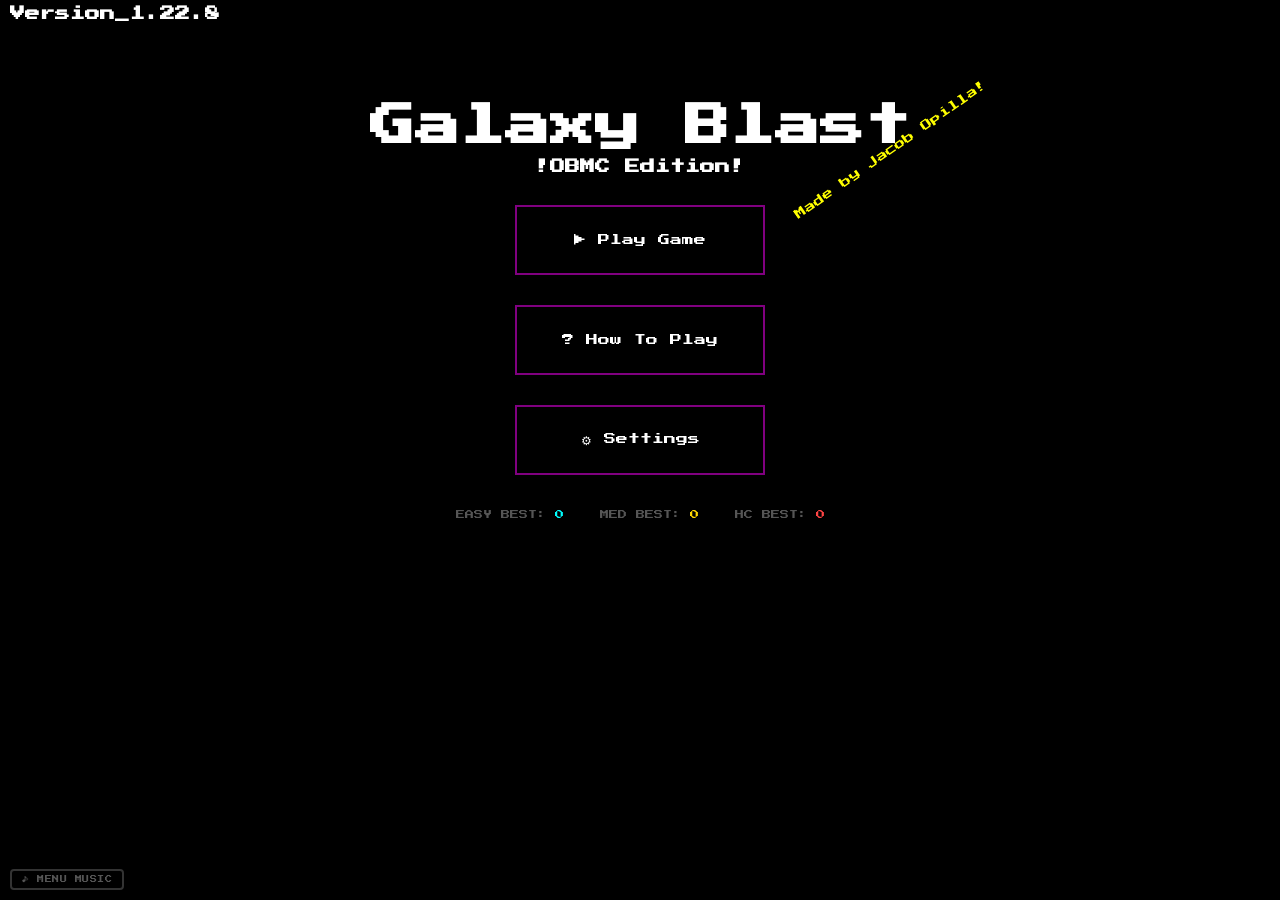
==== Galaxy Blast/index.html @ 4243bab7 "update" ====
<html lang="en">
<head>
    <meta charset="UTF-8">
    <meta http-equiv="X-UA-Compatible" content="IE=edge">
    <meta name="viewport" content="width=device-width, initial-scale=1.0">
    <title>Galaxy Blast</title>
    <link rel="preconnect" href="https://fonts.googleapis.com">
    <link rel="preconnect" href="https://fonts.gstatic.com" crossorigin>
    <link href="https://fonts.googleapis.com/css2?family=Press+Start+2P&display=swap" rel="stylesheet">
    <link rel="icon" type="image/x-icon" href="Textures/Fire_gif.webp">
    <link rel="stylesheet" href="style.css">
</head>
<body>
<h5>Version_1.22.8</h5>
<div id="mob-pause-btn">⚙ SET</div>
<div id="fps-counter">FPS: --</div>

<button id="menu-music-btn" onclick="toggleMenuMusicBtn()" style="
    position:fixed; bottom:10px; left:10px; z-index:99999;
    width:auto; height:auto; padding:5px 10px;
    font-size:7px; font-family:'Press Start 2P',consolas;
    background:rgba(0,0,0,0.7); color:#555;
    border:2px solid #333; border-radius:4px;
    cursor:pointer; letter-spacing:0.5px;">♪ MENU MUSIC</button>

<div id="scale-root">
<br/><br/><br/>

<!--Menu-->
<div id="start" style="display:block;">
    <h2 id="main-title">Galaxy Blast</h2>
<script>
(function(){
    var COLORS = ['#ff0000','#ff7700','#ffff00','#00ff00','#00aaff','#8800ff','#ff00cc'];
    var letters = 'Galaxy Blast'.split('');
    function applyRainbow(){
        var span = '';
        var colorIdx = 0;
        for(var i = 0; i < letters.length; i++){
            if(letters[i] === ' '){ span += ' '; continue; }
            var c = COLORS[colorIdx % COLORS.length];
            span += '<span style="color:'+c+';background:transparent;text-shadow:0 0 8px '+c+';">'+letters[i]+'</span>';
            colorIdx++;
        }
        return span;
    }
    function resetTitle(){ document.getElementById('main-title').innerHTML = 'Galaxy Blast'; }
    window._applyRainbowTitle = function(){
        if(Math.random() < 0.02){ document.getElementById('main-title').innerHTML = applyRainbow(); }
        else { resetTitle(); }
    };
    window._applyRainbowTitle();
})();
</script>
    <h6>!OBMC Edition!</h6>
    <p id="random-tag"></p>
    <br/><br/>
    <a href="#" onclick="showTypeSelect()"><button>▶ Play Game</button></a>
    <br/><br/>
    <a href="#" onclick="startTutorial()"><button>? How To Play</button></a>
    <br/><br/>
    <a href="#" onclick="openSettings('menu')"><button>⚙ Settings</button></a>
    <br/><br/>
    <div style="font-size:9px;color:#555;background:transparent;line-height:2.2;">
        EASY BEST: <span id="start-best-easy" style="color:#0ff;background:transparent;">0</span>
        &nbsp;&nbsp;
        MED BEST: <span id="start-best-med" style="color:#ffd700;background:transparent;">0</span>
        &nbsp;&nbsp;
        HC BEST: <span id="start-best-hc" style="color:#f44;background:transparent;">0</span>
    </div>
</div>

<!--select game mode-->
<div id="type-select">
    <h2 style="background:transparent;">SELECT MODE</h2>
    <br/><br/>
    <a href="#" onclick="showClassicModeSelect()">
        <button style="border-color:#aaa;color:#aaa;width:280px;height:80px;font-size:13px;">
            🎮 CLASSIC MODE<br/><span style="font-size:8px;color:#aaa;background:transparent;">Easy / Medium / Hardcore</span>
        </button>
    </a>
    <br/><br/>
    <a href="#" id="mp-link" onclick="showMpModeSelect()">
        <button id="mp-btn" style="border-color:#f0f;color:#f0f;text-shadow:0 0 8px #f0f;width:280px;height:80px;font-size:13px;">
            👥 MULTIPLAYER<br/><span id="mp-btn-sub" style="font-size:8px;color:#d0a0d0;background:transparent;">P1: A/D &nbsp;|&nbsp; P2: ←/→</span>
        </button>
    </a>
    <br/><br/>
    <a href="#" onclick="showStart()"><button style="width:150px;height:50px;font-size:10px;">← Back</button></a>
</div>

<!--Default Difficulty-->
<div id="mode-select">
    <h2 style="color:white;background:transparent;" id="mode-select-title">SELECT DIFFICULTY</h2>
    <br/><br/>
    <a href="#" onclick="beginGame('easy')">
        <button style="border-color:#0ff;color:#0ff;width:280px;height:80px;font-size:13px;">
            ★ EASY<br/><span style="font-size:8px;color:#aaa;background:transparent;">3 lives · invincibility</span>
        </button>
    </a>
    <br/><br/>
    <a href="#" onclick="beginGame('medium')">
        <button class="med-btn" style="width:280px;height:80px;font-size:13px;">
            ⚡ MEDIUM<br/><span style="font-size:8px;color:#ffe866;background:transparent;">2 lives · faster</span>
        </button>
    </a>
    <br/><br/>
    <a href="#" onclick="beginGame('hardcore')">
        <button class="hc-btn" style="width:280px;height:80px;font-size:13px;">
            ☠ HARDCORE<br/><span style="font-size:8px;color:#ff8888;background:transparent;">1 hit · fastest</span>
        </button>
    </a>
    <br/><br/>
    <a href="#" onclick="showTypeSelect()"><button style="width:150px;height:50px;font-size:10px;">← Back</button></a>
</div>

<!--hud and game -->
<div id="hud">
    <div id="hud-score">SCORE: <span id="hud-score-val">0</span></div>
    <div id="hud-lives"></div>
    <div id="hud-best">BEST: <span id="hud-best-val">0</span></div>
</div>
<div id="game" style="display:none;">
    <div id="flash"></div>
    <div id="character"><img src="Textures/character.gif" width="100" height="100"></div>
    <div id="meteor"><img src="Textures/Fire_gif.webp" width="55" height="80"></div>
    <div id="block"><img src="Textures/Fire_gif.webp" width="80" height="100"></div>
    <div id="block2"><img src="Textures/Fire_gif.webp" width="80" height="100"></div>
    <div id="monster"><img src="Textures/Fire_gif.webp" width="80" height="100"></div>
    <div id="monster2"><img src="Textures/Fire_gif.webp" width="80" height="100"></div>
    <div id="countdown"></div>
    <div id="pause-overlay">
        <div id="pause-text">PAUSED</div>
        <div id="pause-hint">PRESS P TO RESUME</div>
        <button id="pause-settings-btn" onclick="openSettings('sp-pause')">⚙ SETTINGS</button>
        <button id="pause-quit-btn" onclick="quitToMenu()" style="margin-top:10px;width:140px!important;height:38px!important;font-size:8px!important;border-color:#666!important;color:#aaa!important;background:rgba(0,0,0,0.6)!important;">✕ Quit</button>
    </div>
     <div style="position:absolute;bottom:0;left:0;width:100%;height:33px;background-color:#000;z-index:999;"></div>
        <div style="position:absolute;top:0;left:0;width:100%;height:65px;background-color:#000;z-index:999;"></div>
</div>

<div id="mobile-controls">
    <div class="mob-btn" id="mob-left">◀</div>
    <div class="mob-btn" id="mob-right">▶</div>
</div>

<!--Game Over-->
<div id="result">
    <h1 id="result-title">GAME OVER</h1><br/>
    <div id="random-msg" style="font-size:15px;color:gray;background:transparent;"></div>
    <br/><br/>
    <h3><p>Score: <span id="score">0</span></p></h3><br/>
    <h3><p id="best-line" style="background:transparent;">Best: <span id="best-display">0</span></p></h3><br/>
    <button id="restart-btn" onclick="restartGame()">↺ Restart</button><br/><br/>
    <button id="quit-btn">✕ Quit</button>
</div>

<!--Tutorial-->
<div id="tutorial">
    <h4>Press "Play Game" to start.</h4><br/>
    <h4>← → Arrow keys to move.</h4><br/>
    <h4>On mobile: tap ◀ ▶ buttons!</h4><br/>
    <h4>⚠ Avoid ALL fire meteors!</h4><br/>
    <h4>EASY: 3 lives ♥♥♥</h4><br/>
    <h4>MEDIUM: 2 lives ♥♥</h4><br/>
    <h4>HARDCORE: 1 hit = dead ☠</h4><br/>
    <h4>MULTIPLAYER: P1=A/D, P2=←/→</h4><br/>
    <h4>P key = PAUSE / UNPAUSE</h4><br/><br/>
    <button onclick="showStart()">← Back</button>
</div>

<!--Settings-->
<div id="settings">
  <div id="settings-header">
    <h2 style="color:white;background:transparent;font-size:18px;margin-top:6px;margin-bottom:6px;">⚙ SETTINGS</h2>
    <div style="display:flex;justify-content:center;gap:10px;background:transparent;margin:0 0 6px 0;flex-wrap:wrap;">
      <button onclick="applySettings()" style="width:160px!important;height:44px!important;font-size:9px!important;border-color:#0f0!important;color:#0f0!important;">✔ Apply</button>
      <button onclick="closeSettings()" style="width:130px!important;height:44px!important;font-size:9px!important;border-color:#888!important;color:#aaa!important;">← Back</button>
      <button class="set-reset-btn" onclick="resetSettingsDefaults()" style="width:180px!important;height:44px!important;font-size:7px!important;">↺ Reset Defaults</button>
    </div>
    <div id="settings-error" style="min-height:16px;font-size:7px;margin:2px 0 4px 0;"></div>
  </div>
  <div id="settings-scroll">
  <div class="set-inner">
    <div class="set-section-label" style="border-top:none;margin-top:0;padding-top:0;">── General ──</div>
    <div class="set-row"><span class="set-label">🔊 Sound</span><button class="set-toggle" id="set-sound-btn" onclick="settingsToggleSound()">SOUND ON</button></div>
    <div class="set-vol-row" id="set-vol-row">
    <span class="set-label" style="font-size:7px;color:#888;">Volume</span>
    <input type="range" id="set-vol-slider" min="0" max="100" step="1" value="50">
    <span id="set-vol-label">50%</span>
    </div>

    <div class="set-row"><span class="set-label">📦 Hitbox<small>Show collision boxes</small></span><button class="set-toggle off" id="set-hitbox-btn" onclick="settingsToggleHitbox()">HITBOX OFF</button></div>
    <div class="set-row"><span class="set-label">⏩ Skip Countdown<small>Skip 3-2-1 intro</small></span><button class="set-toggle off" id="set-skipcd-btn" onclick="settingsToggleSkipCd()">SKIP OFF</button></div>
    <div class="set-row"><span class="set-label">📊 Score Size<small>HUD score text size</small></span><button class="set-cycle" id="set-scoresize-btn" onclick="settingsCycleScoreSize()">NORMAL</button></div>
    <div class="set-row"><span class="set-label">🖥 FPS Counter<small>Show framerate in-game</small></span><button class="set-toggle off" id="set-fps-btn" onclick="settingsToggleFps()">FPS OFF</button></div>
    <div class="set-row"><span class="set-label">💥 Screen Shake<small>Shake on hit</small></span><button class="set-toggle" id="set-shake-btn" onclick="settingsToggleShake()">SHAKE ON</button></div>
    <div class="set-row"><span class="set-label">↺ Auto-Restart<small>Skip game over screen</small></span><button class="set-toggle off" id="set-autorestart-btn" onclick="settingsToggleAutoRestart()">AUTO OFF</button></div>
    <div class="set-row"><span class="set-label">✨ Inv. Flicker<small>Flash when invincible</small></span><button class="set-toggle" id="set-invflash-btn" onclick="settingsToggleInvFlash()">FLICKER ON</button></div>
    <div class="set-row"><span class="set-label">🔍 Zoom<small>Scale the game window</small></span><button class="set-zoom-btn" id="set-zoom-btn" onclick="settingsCycleZoom()">DEFAULT</button></div>
    <div class="set-row"><span class="set-label">🗑 Reset Best Scores<small>Clear Easy / Med / HC records</small></span><button class="set-reset-scores-btn" id="set-reset-scores-btn" onclick="settingsResetBestScores()">RESET SCORES</button></div>
    <div class="set-section-label" id="set-section-mobile">── Mobile Controls ──</div>
    <div class="set-row" id="set-btnsize-row"><span class="set-label">📱 Button Size<small>Touch button dimensions</small></span><button class="set-cycle" id="set-btnsize-btn" onclick="settingsCycleBtnSize()">NORMAL</button></div>
    <div class="set-row" id="set-btnpos-row"><span class="set-label">↔ Button Gap<small>Space between buttons</small></span><button class="set-cycle" id="set-btnpos-btn" onclick="settingsCycleBtnGap()">SPREAD</button></div>
    <div class="set-section-label">── Keybinds ──</div>
    <div class="set-subsection-label">Singleplayer</div>
    <div id="set-kb-mobile-note-sp" class="set-lock-msg" style="display:none;">🖥 Keybinds are PC only</div>
    <div class="set-row"><span class="set-label">Move Left</span><button class="set-kb" id="kb-sp-left" onclick="listenKey('sp','left')">←</button></div>
    <div class="set-row"><span class="set-label">Move Right</span><button class="set-kb" id="kb-sp-right" onclick="listenKey('sp','right')">→</button></div>
    <div class="set-section-label">── Multiplayer Keybinds ──</div>
    <div id="set-kb-mobile-note-mp" class="set-lock-msg" style="display:none;">🖥 Keybinds are PC only</div>
    <div class="set-subsection-label">P1 Keybinds</div>
    <div class="set-row"><span class="set-label">Move Left</span><button class="set-kb" id="kb-p1-left" onclick="listenKey('p1','left')">A</button></div>
    <div class="set-row"><span class="set-label">Move Right</span><button class="set-kb" id="kb-p1-right" onclick="listenKey('p1','right')">D</button></div>
    <div class="set-subsection-label">P2 Keybinds</div>
    <div class="set-row"><span class="set-label">Move Left</span><button class="set-kb" id="kb-p2-left" onclick="listenKey('p2','left')">←</button></div>
    <div class="set-row"><span class="set-label">Move Right</span><button class="set-kb" id="kb-p2-right" onclick="listenKey('p2','right')">→</button></div>
    <div class="set-note" style="margin-top:8px;">P = PAUSE always reserved &nbsp;·&nbsp; ESC cancels keybind capture</div>
    <div style="height:10px;background:transparent;"></div>
  </div>
  </div>
</div>

<!--Multiplayer-->
<div id="mp-wrapper">
    <div class="mp-panel">
        <div class="mp-plabel" style="color:#a0f0ff;">◀ P1 — A / D ▶</div>
        <div class="mp-hud" id="mp-hud-1"><div class="mp-hud-score" id="mp-hs-1">SCORE: <span id="mp-score-1">0</span></div><div class="mp-hud-lives" id="mp-lives-1"></div></div>
        <div class="mp-game" id="mp-game-1">
            <div class="mp-flash" id="mp-flash-1"></div>
            <img class="mp-char" id="mp-char-1" src="https://pixeljoint.com/files/icons/full/avion.gif" width="52" height="52">
            <div class="mp-cd" id="mp-cd-1"></div>
            <div class="mp-dead-overlay" id="mp-dead-1"><div class="mp-dead-title">GAME OVER</div><div class="mp-dead-score" id="mp-dead-sc-1"></div></div>
            <div class="mp-pause-overlay" id="mp-pause-1"><div class="mp-pause-text" id="mp-pause-text-1">PAUSED</div></div>
            <div style="position:absolute;bottom:0;left:0;width:100%;height:33px;background-color:#000;z-index:999;"></div>
            <div style="position:absolute;top:0;left:0;width:100%;height:65px;background-color:#000;z-index:999;"></div>
        </div>
    </div>
    <div id="vs-div">VS<button id="mp-vs-settings-btn" onclick="openSettings('mp-pause')" title="Settings">⚙</button><button id="mp-vs-quit-btn" onclick="quitMpToMenu()" title="Quit">✕</button></div>
    <div class="mp-panel">
        <div class="mp-plabel" style="color:#ffdb70;">◀ P2 — ← / → ▶</div>
        <div class="mp-hud" id="mp-hud-2"><div class="mp-hud-score" id="mp-hs-2">SCORE: <span id="mp-score-2">0</span></div><div class="mp-hud-lives" id="mp-lives-2"></div></div>
        <div class="mp-game" id="mp-game-2">
            <div class="mp-flash" id="mp-flash-2"></div>
            <img class="mp-char" id="mp-char-2" src="https://pixeljoint.com/files/icons/full/avion.gif" width="52" height="52">
            <div class="mp-cd" id="mp-cd-2"></div>
            <div class="mp-dead-overlay" id="mp-dead-2"><div class="mp-dead-title">GAME OVER</div><div class="mp-dead-score" id="mp-dead-sc-2"></div></div>
            <div class="mp-pause-overlay" id="mp-pause-2"><div class="mp-pause-text" id="mp-pause-text-2">PAUSED</div></div>
            <div style="position:absolute;bottom:0;left:0;width:100%;height:33px;background-color:#000;z-index:999;"></div>
            <div style="position:absolute;top:0;left:0;width:100%;height:65px;background-color:#000;z-index:999;"></div>
        </div>
    </div>
</div>
<div id="mp-result">
    <br/><h1 id="mp-result-title"></h1>
    <div class="mpr-sub" id="mpr-sub"></div>
    <div class="mpr-scrs" id="mpr-scrs"></div>
    <button onclick="restartMp()" style="width:260px;height:75px;font-size:14px;border-color:#f0f;color:#f0f;">↺ Play Again</button><br/><br/>
    <button onclick="showStart()" style="width:200px;height:65px;font-size:12px;">✕ Quit</button>
</div>

</div><!--scale-root-->

<div id="game-backdrop"></div>
<audio id="gameover-sound"><source src="../Music and Sounds/gameover.mp3" type="audio/mpeg"></audio>
<audio id="countdown-sound"><source src="../Music and Sounds/countdown.mp3" type="audio/mpeg"></audio>
<audio id="game-music" loop><source src="../Music and Sounds/gamemusic.mp3" type="audio/mpeg"></audio>
<audio id="hardcore-music" loop><source src="../Music and Sounds/hardcore.mp3" type="audio/mpeg"></audio>
<audio id="hit-sound"><source src="../Music and Sounds/hit.mp3" type="audio/mpeg"></audio>
<audio id="click-sound"><source src="../Music and Sounds/floraphonic-8-bit-game-2-186976.mp3" type="audio/mpeg"></audio>
<audio id="menu-music" loop><source src="../Music and Sounds/darren_hirst-gamer-music-140-bpm-355954.mp3"></audio>

<script src="script.js"></script>

</body>
</html>
---- Galaxy Blast/style.css ----
* {
        padding: 0; margin: 0;
        text-align: center;
        font-family: "Press Start 2P", "consolas";
        color: white;
        background-color: transparent;
        box-sizing: border-box;
    }
    body {
        overflow: hidden;
        display: flex;
        flex-direction: column;
        align-items: center;
        justify-content: flex-start;
        padding-top: 40px;
        min-height: 100vh;
        min-height: 100dvh;
        background-color: black;
        background-image: url("Textures/Space.gif");
        background-size: cover;
        background-position: center;
    }
    #scale-root {
        background: transparent;
        transform-origin: top center;
        display: flex;
        flex-direction: column;
        align-items: center;
        width: 660px;
    }
    #hud {
        display: none;
        width: 600px;
        margin: auto;
        padding: 6px 10px;
        background: #111;
        border: 3px solid purple;
        border-bottom: none;
        justify-content: space-between;
        align-items: center;
        position: relative;
        top: -56px;
        z-index: 1;
    }
    #hud.hardcore { border-color: red; background: #1a0000; }
    #hud.medium   { border: 9px solid purple; }
    #hud-score { font-size: 10px; color: #0ff; }
    #hud-score.hardcore { color: #ff4444; }
    #hud-score.medium   { color: #ffd700; }
    #hud-score.score-lg { font-size: 14px !important; }
    #hud-score.score-sm { font-size: 7px !important; }
    #hud-best  { font-size: 10px; color: #ff0; }
    #hud-best.hardcore  { color: #ff4444; }
    #hud-best.medium    { color: #ffd700; }
    #hud-best.score-lg  { font-size: 14px !important; }
    #hud-best.score-sm  { font-size: 7px !important; }
    #hud-lives { font-size: 12px; letter-spacing: 4px; }
    .heart        { color: red;    background: transparent; }
    .heart-yellow { color: #ffd700; background: transparent; }
    .heart-empty  { color: #444;   background: transparent; }
    #game {
        width: 600px; height: 450px;
        margin: auto;
        background-image: url("Textures/Space\ Flying.gif");
        background-color: black;
        border: 9px solid purple;
        position: relative;
        top: -59px;
        overflow: hidden;
    }
    #game.hardcore { border-color: red; animation: hcflicker 1.5s infinite; }
    #game.medium   { border-color: purple; }
    @keyframes spShake {
        0%{transform:translate(0,0)} 15%{transform:translate(-5px,3px)} 30%{transform:translate(5px,-3px)}
        45%{transform:translate(-4px,2px)} 60%{transform:translate(4px,-2px)}
        75%{transform:translate(-2px,1px)} 90%{transform:translate(2px,-1px)} 100%{transform:translate(0,0)}
    }
    #game.shaking { animation: spShake 0.25s ease-out; }
    #game.hardcore.shaking { animation: spShake 0.25s ease-out, hcflicker 1.5s infinite; }
    #flash {
        position: absolute; top:0; left:0; width:100%; height:100%;
        opacity:0; pointer-events:none; z-index:50; background:transparent;
        transition: opacity 0.05s;
    }
    #character {
        width:100px; height:100px;
        position:absolute; bottom:30px; left:300px;
        background:transparent; transition: filter 0.1s;
    }
    #character.hit { filter: brightness(5) sepia(1) hue-rotate(300deg); }
    @keyframes invFlicker { 0%,100%{opacity:1} 50%{opacity:0.2} }
    #character.inv { animation: invFlicker 0.12s infinite; }
    #block   { width:100px; height:100px; position:absolute; top:-120px; left:100px; background:transparent; }
    #block2  { width:100px; height:100px; position:absolute; top:-1000px; left:200px; background:transparent; }
    #meteor  { width:100px; height:120px; position:absolute; top:-140px; left:300px; background:transparent; }
    #monster { width:100px; height:120px; position:absolute; top:-1000px; left:100px; background:transparent; }
    #monster2{ width:100px; height:120px; position:absolute; top:-1000px; left:400px; background:transparent; }
    @keyframes slide  { 0%{top:-120px} 100%{top:460px} }
    @keyframes meteor { 0%{top:-140px} 100%{top:460px} }
    @keyframes monster{ 0%{top:-140px} 100%{top:460px} }
    #countdown {
        display:none; position:absolute;
        top:25%; left:50%; transform:translate(-50%,-50%);
        font-size:80px; color:red; z-index:9999; background:transparent;
    }
    #start, #mode-select, #type-select{
        width:660px; height:670px; margin:1rem auto;
        font-size:30px; color:white;
        background: transparent;
        position:relative; top:0; left:0
    }
    #mode-select  { display:none; }
    #type-select  { display:none; }

    button {
        width:250px; height:70px; background-color:rgba(0,0,0,0.7);
        border:2px solid purple; cursor:pointer;
        font-family:"Press Start 2P",consolas; font-size:12px; color:white;
    }
    button:hover { background-color:rgba(17,17,17,0.8); border:4px solid purple; }
    button:active { transform:scale(0.96); }
    button.hc-btn  { border-color:red; color:#ff4444; text-shadow:0 0 8px red; }
    button.hc-btn:hover { border-color:red; border-width:4px; }
    button.med-btn { border-color:#ffd700; color:#ffd700; }
    button.med-btn:hover { border-color:#ffd700; border-width:4px; }
    #result {
        height:510px; width:660px; margin:1rem auto; font-size:30px;
        color:white; display:none; position:relative; top:0; overflow:hidden;
        background-color: black;
    }
    #tutorial {
        width:660px; height:670px; margin:1rem auto; color:white;
        display:none; overflow:hidden; background:transparent; position:relative; top:0;
    }
    h1 { color: rgb(231,15,15); }
    h5 { position:fixed; top:6px; left:10px; font-size:15px; z-index:9999; background:transparent; }
    h6 { font-size:15px; top:10px; position:relative; }
    p  { color:gray; font-size:12px; }
    h3 { font-size:1.9vw; color:white; }
    span { color:white; }

    #random-tag {
        display: inline-block;
        transform: rotate(-35deg);
        color: yellow;
        background: transparent;
        position: relative;
        left: 38%;
        top: -3%;
        font-size: 11px;
        white-space: nowrap;
        pointer-events: none;
        max-width: 400px;
        overflow: hidden;
        text-overflow: ellipsis;
    }

    #game-backdrop { display:none; position:fixed; top:0; left:0; width:100vw; height:100vh; background:black; z-index:-1; }
    @keyframes hcflicker { 0%,100%{border-color:red} 50%{border-color:#ff000055} }

    #fps-counter {
        display: none;
        position: fixed;
        top: 6px; right: 80px;
        font-size: 9px; color: rgba(0,255,0,0.85);
        background: rgba(0,0,0,0.6);
        padding: 2px 6px; z-index: 99999;
        pointer-events: none; letter-spacing: 1px;
    }

    #mob-pause-btn {
        display: none; position: fixed; top: 4px; right: 10px; z-index: 99999;
        width: 62px; height: 30px; background: rgba(0,0,0,0.75);
        border: 2px solid rgba(180,0,255,0.85); border-radius: 6px;
        font-family: "Press Start 2P", consolas; font-size: 9px; color: #ccc;
        letter-spacing: 0.5px; cursor: pointer; align-items: center;
        justify-content: center; gap: 4px; user-select: none;
        -webkit-user-select: none; touch-action: manipulation;
        -webkit-tap-highlight-color: transparent;
        transition: background 0.07s, border-color 0.07s, transform 0.07s;
    }
    #mob-pause-btn:active { transform: scale(0.88); background: rgba(100,0,180,0.6); }
    #mob-pause-btn.paused { border-color: #00ffcc; color: #00ffcc; }
    #mob-pause-btn.hardcore { border-color: rgba(255,30,30,0.85); }
    #mob-pause-btn.hardcore.paused { border-color: #ff8888; color: #ff8888; }
    #mob-pause-btn.medium { border-color: rgba(255,210,0,0.85); }
    #mob-pause-btn.medium.paused { border-color: #ffe866; color: #ffe866; }

    #mobile-controls {
        display: none; position: relative; top: -50px; width: 600px;
        flex-direction: row; justify-content: space-between;
        align-items: center; z-index: 20; padding: 0 4px;
    }
    .mob-btn {
        width: 130px; height: 66px; background: rgba(0,0,0,0.72);
        border: 3px solid rgba(180,0,255,0.85); border-radius: 8px;
        cursor: pointer; font-family: "Press Start 2P", consolas;
        font-size: 26px; color: white; display: flex; align-items: center;
        justify-content: center; user-select: none; -webkit-user-select: none;
        touch-action: manipulation; -webkit-tap-highlight-color: transparent;
        transition: background 0.07s, border-color 0.07s, transform 0.07s;
    }
    .mob-btn:active, .mob-btn.pressed { background:rgba(130,0,220,0.55); border-color:#dd88ff; transform:scale(0.92); }
    .mob-btn.size-sm { width:90px!important; height:50px!important; font-size:20px!important; }
    .mob-btn.size-lg { width:170px!important; height:84px!important; font-size:32px!important; }
    #mobile-controls.hardcore .mob-btn { border-color: rgba(255,30,30,0.85); }
    #mobile-controls.hardcore .mob-btn:active, #mobile-controls.hardcore .mob-btn.pressed { background:rgba(180,0,0,0.5); border-color:#ff8888; }
    #mobile-controls.medium .mob-btn { border-color: rgba(255,210,0,0.85); }
    #mobile-controls.medium .mob-btn:active, #mobile-controls.medium .mob-btn.pressed { background:rgba(160,120,0,0.5); border-color:#ffe866; }

    /*multiplayer*/
    #mp-wrapper { display:none; flex-direction:row; gap:20px; align-items:flex-start; justify-content:center; padding-top:8px; }
    .mp-panel { display:flex; flex-direction:column; align-items:center; }
    .mp-plabel { font-size:9px; margin-bottom:4px; letter-spacing:2px; background:transparent; }
    .mp-hud { width:280px; padding:5px 8px; background:#111; border:3px solid purple; border-bottom:none; display:flex; justify-content:space-between; align-items:center; }
    .mp-hud.hardcore { border-color:red; background:#1a0000; }
    .mp-hud.medium   { border-color:#ffd700; }
    .mp-hud-score { font-size:8px; color:#0ff; }
    .mp-hud-score.hardcore { color:#ff4444; }
    .mp-hud-score.medium   { color:#ffd700; }
    .mp-hud-lives { font-size:9px; letter-spacing:2px; }
    .mp-game { width:280px; height:420px; border:6px solid purple; position:relative; overflow:hidden; background-image:url("Textures/Space\ Flying.gif"); background-size:cover; background-position:center center; }
    .mp-game.hardcore { border-color:red; animation:hcflicker 1.5s infinite; }
    .mp-game.medium   { border-color:#ffd700; }
    .mp-obs { width:44px; height:55px; position:absolute; background:transparent; }
    @keyframes mp-fall { 0%{top:-60px} 100%{top:440px} }
    .mp-char { width:52px; height:52px; position:absolute; bottom:35px; left:104px; background:transparent; z-index:10; transition:filter 0.1s; }
    .mp-char.hit { filter:brightness(5) sepia(1) hue-rotate(300deg); }
    .mp-char.inv { animation:invFlicker 0.12s infinite; }
    .mp-flash { position:absolute; top:0; left:0; width:100%; height:100%; opacity:0; pointer-events:none; z-index:50; background:red; transition:opacity 0.05s; }
    .mp-cd { display:none; position:absolute; top:30%; left:50%; transform:translate(-50%,-50%); font-size:42px; color:red; z-index:99; background:transparent; }
    .mp-dead-overlay { display:none; position:absolute; top:0; left:0; width:100%; height:100%; background:rgba(0,0,0,0.78); flex-direction:column; align-items:center; justify-content:center; z-index:9999; }
    .mp-dead-overlay.show { display:flex; }
    .mp-dead-title { font-size:13px; color:red; margin-bottom:10px; }
    .mp-dead-score { font-size:9px; color:#0ff; }
    .mp-dead-score.hardcore { color:#ff4444; }
    .mp-dead-score.medium   { color:#ffd700; }
    #vs-div { display:flex; flex-direction:column; align-items:center; padding-top:70px; font-size:18px; color:#f0f; text-shadow:0 0 10px #f0f; background:transparent; min-width:36px; }
    #mp-result { display:none; width:660px; padding:60px 0; text-align:center; position:relative; top:0; overflow:hidden; background-color:black; }
    #mp-result h1 { font-size:36px; margin-bottom:20px; }
    .mpr-sub  { font-size:13px; color:#aaa; margin-bottom:28px; }
    .mpr-scrs { font-size:14px; line-height:3; margin-bottom:32px; }
    @keyframes wpulse { 0%,100%{opacity:1} 50%{opacity:0.5} }
    #mp-result-title { animation:wpulse 1s infinite; }

    /*pause*/
    #pause-overlay { display:none; position:absolute; top:0; left:0; width:100%; height:100%; background:rgba(0,0,0,0.45); z-index:10000; flex-direction:column; align-items:center; justify-content:center; pointer-events:none; }
    #pause-overlay.visible { display:flex; }
    #pause-overlay button { pointer-events:auto; }
    #pause-text { font-size:42px; color:#fff; text-shadow:0 0 20px #a000ff,0 0 40px #a000ff; letter-spacing:6px; background:transparent; animation:pausePulse 1.2s ease-in-out infinite; }
    #pause-text.hardcore { color:#ff4444; text-shadow:0 0 20px red,0 0 40px red; }
    #pause-text.medium   { color:#ffd700; text-shadow:0 0 20px #ffd700,0 0 40px #ffd700; }
    #pause-hint { font-size:9px; color:rgba(255,255,255,0.55); margin-top:18px; letter-spacing:2px; background:transparent; }
    #pause-settings-btn { margin-top:22px; width:180px!important; height:46px!important; font-size:9px!important; border-color:rgba(180,0,255,0.7)!important; color:rgba(220,180,255,0.9)!important; background:rgba(0,0,0,0.6)!important; }
    #pause-settings-btn:hover { border-color:#fff!important; color:#fff!important; }
    @keyframes pausePulse { 0%,100%{opacity:1} 50%{opacity:0.55} }
    .mp-pause-overlay { display:none; position:absolute; top:0; left:0; width:100%; height:100%; background:rgba(0,0,0,0.45); z-index:10000; flex-direction:column; align-items:center; justify-content:center; pointer-events:none; }
    .mp-pause-overlay.visible { display:flex; }
    .mp-pause-text { font-size:22px; color:#fff; text-shadow:0 0 16px #a000ff,0 0 32px #a000ff; letter-spacing:4px; background:transparent; animation:pausePulse 1.2s ease-in-out infinite; }
    .mp-pause-text.hardcore { color:#ff4444; text-shadow:0 0 16px red,0 0 32px red; }
    .mp-pause-text.medium   { color:#ffd700; text-shadow:0 0 16px #ffd700,0 0 32px #ffd700; }
    #mp-vs-settings-btn { display:none; margin-top:16px; width:60px!important; height:36px!important; font-size:14px!important; border-color:rgba(180,0,255,0.65)!important; color:rgba(220,180,255,0.85)!important; background:rgba(0,0,0,0.7)!important; }
    #mp-vs-settings-btn:hover { border-color:#fff!important; color:#fff!important; }
    #mp-vs-settings-btn.show { display:block; }
    #mp-vs-quit-btn { display:none; margin-top:10px; width:60px!important; height:36px!important; font-size:14px!important; border-color:rgba(255,80,80,0.55)!important; color:rgba(255,160,160,0.85)!important; background:rgba(0,0,0,0.7)!important; }
    #mp-vs-quit-btn:hover { border-color:#ff4444!important; color:#ff4444!important; }
    #mp-vs-quit-btn.show { display:block; }

    /*settings*/
    #settings { width:660px; display:none; background:transparent; padding:0; position:relative; top:0; overflow:hidden; }
    #settings-header { padding:6px 28px 0 28px; background:transparent; flex-shrink:0; }
    #settings-scroll { overflow-y:auto; overflow-x:hidden; max-height:560px; padding:0 28px 12px 28px; background:transparent; scrollbar-width:thin; scrollbar-color:#440088 #111; }
    #settings-scroll::-webkit-scrollbar { width:6px; }
    #settings-scroll::-webkit-scrollbar-track { background:#111; border-radius:3px; }
    #settings-scroll::-webkit-scrollbar-thumb { background:#440088; border-radius:3px; }
    #settings-scroll::-webkit-scrollbar-thumb:hover { background:#6600cc; }
    .set-inner { width:100%; background:transparent; }
    .set-section-label { font-size:7px; color:#888; letter-spacing:3px; margin:8px 0 5px 0; text-align:center; background:transparent; border-top:1px solid #2a2a2a; padding-top:8px; }
    .set-section-label:first-child { border-top:none; margin-top:0; }
    .set-subsection-label { font-size:7px; color:#666; margin:5px 0 2px 0; text-align:left; background:transparent; padding-left:2px; letter-spacing:2px; }
    .set-row { display:flex; align-items:center; justify-content:space-between; padding:4px 10px; background:rgba(255,255,255,0.025); margin:2px 0; border-left:2px solid #1e1e1e; }
    .set-label { font-size:8px; color:#ccc; text-align:left; background:transparent; flex:1; }
    .set-label small { display:block; font-size:6px; color:#555; margin-top:2px; background:transparent; font-family:"Press Start 2P",consolas; }
    .set-toggle { width:140px!important; height:28px!important; font-size:7px!important; border:2px solid #0ff!important; color:#0ff!important; background:rgba(0,0,0,0.6)!important; }
    .set-toggle:hover { border-width:3px!important; }
    .set-toggle.off { border-color:#444!important; color:#666!important; }
    .set-cycle { width:160px!important; height:28px!important; font-size:7px!important; border:2px solid #888!important; color:#ddd!important; background:rgba(0,0,0,0.6)!important; cursor:pointer!important; }
    .set-cycle:hover { border-color:#0ff!important; border-width:3px!important; }
    .set-kb { width:80px!important; height:28px!important; font-size:10px!important; border:2px solid #555!important; color:#ddd!important; background:rgba(0,0,0,0.6)!important; }
    .set-kb:hover { border-color:#aaa!important; border-width:3px!important; }
    .set-kb.listening { border-color:#ff0!important; color:#ff0!important; background:rgba(40,40,0,0.7)!important; animation:kbPulse 0.55s ease-in-out infinite; }
    .set-kb.locked { border-color:#2a2a2a!important; color:#3a3a3a!important; cursor:not-allowed!important; pointer-events:none!important; opacity:0.45!important; }
    @keyframes kbPulse { 0%,100%{opacity:1} 50%{opacity:0.45} }
    #settings-error { font-size:7px; color:#ff4444; min-height:22px; text-align:center; margin:10px 0 4px 0; line-height:2; background:transparent; }
    .set-lock-msg { font-size:8px; color:#555; text-align:center; padding:10px 0 6px 0; background:transparent; letter-spacing:1px; }
    .set-reset-btn { width:230px!important; height:38px!important; font-size:7px!important; border-color:#3a3a3a!important; color:#666!important; }
    .set-reset-btn:hover { border-color:#888!important; color:#aaa!important; }
    .set-note { font-size:6px; color:#3a3a3a; text-align:center; margin-top:6px; background:transparent; letter-spacing:1px; }
    .set-reset-scores-btn { width:200px!important; height:28px!important; font-size:6px!important; border-color:#550000!important; color:#aa4444!important; background:rgba(20,0,0,0.7)!important; }
    .set-reset-scores-btn:hover { border-color:#ff4444!important; color:#ff8888!important; border-width:3px!important; }
    .set-reset-scores-btn.confirmed { border-color:#ff4444!important; color:#ff4444!important; animation:kbPulse 0.4s ease-in-out 3; }
    .set-zoom-btn { width:160px!important; height:28px!important; font-size:7px!important; border:2px solid #888!important; color:#ddd!important; background:rgba(0,0,0,0.6)!important; cursor:pointer!important; }
    .set-zoom-btn:hover { border-color:#0ff!important; border-width:3px!important; }
    #game.hitbox-on #character { outline:2px solid lime; box-shadow:0 0 6px lime,inset 0 0 6px rgba(0,255,0,0.15); z-index:1000; }
    #game.hitbox-on #block, #game.hitbox-on #block2, #game.hitbox-on #meteor, #game.hitbox-on #monster, #game.hitbox-on #monster2 { outline:2px solid orangered; box-shadow:0 0 6px orangered,inset 0 0 6px rgba(255,80,0,0.15); }
    .mp-game.hitbox-on .mp-char { outline:2px solid lime; box-shadow:0 0 6px lime; }
    .mp-game.hitbox-on .mp-obs  { outline:2px solid orangered; box-shadow:0 0 6px orangered; }

    .set-vol-row { display:flex; align-items:center; justify-content:space-between; padding:3px 10px 6px 10px; background:rgba(255,255,255,0.015); margin:-4px 0 2px 0; border-left:2px solid #1e1e1e; }
    #set-vol-slider { width:130px; accent-color:#0ff; cursor:pointer; }
    #set-vol-label { font-size:7px; color:#0ff; min-width:30px; text-align:right; background:transparent; font-family:"Press Start 2P",consolas; }
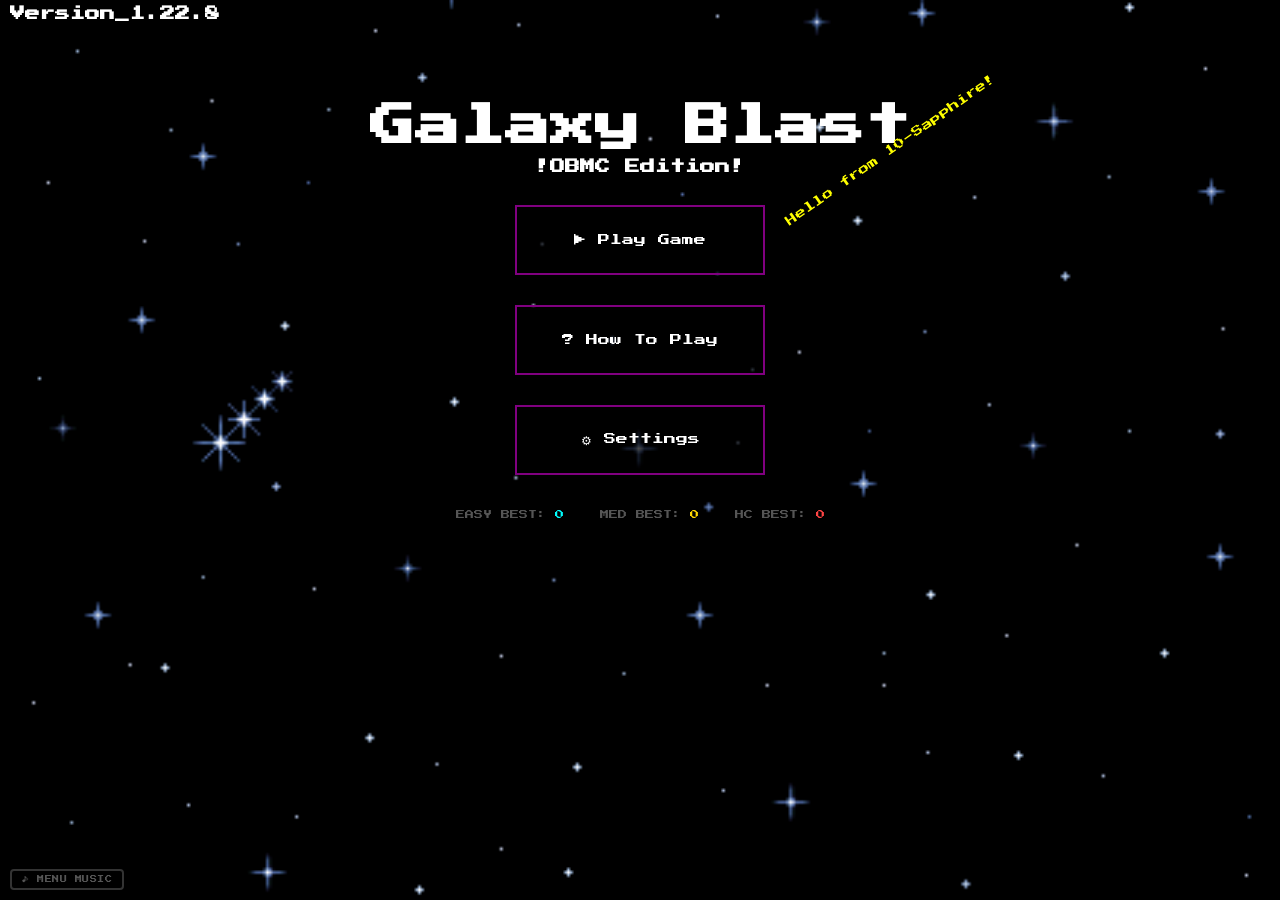
==== commit 253fb8a6: "update" ====
--- a/Galaxy Blast/index.html
+++ b/Galaxy Blast/index.html
@@ -7,7 +7,7 @@
     <link rel="preconnect" href="https://fonts.googleapis.com">
     <link rel="preconnect" href="https://fonts.gstatic.com" crossorigin>
     <link href="https://fonts.googleapis.com/css2?family=Press+Start+2P&display=swap" rel="stylesheet">
-    <link rel="icon" type="image/x-icon" href="Textures/Fire_gif.webp">
+    <link rel="icon" type="image/x-icon" href="../Textures/Fire_gif.webp">
     <link rel="stylesheet" href="style.css">
 </head>
 <body>
@@ -122,12 +122,12 @@
 </div>
 <div id="game" style="display:none;">
     <div id="flash"></div>
-    <div id="character"><img src="Textures/character.gif" width="100" height="100"></div>
-    <div id="meteor"><img src="Textures/Fire_gif.webp" width="55" height="80"></div>
-    <div id="block"><img src="Textures/Fire_gif.webp" width="80" height="100"></div>
-    <div id="block2"><img src="Textures/Fire_gif.webp" width="80" height="100"></div>
-    <div id="monster"><img src="Textures/Fire_gif.webp" width="80" height="100"></div>
-    <div id="monster2"><img src="Textures/Fire_gif.webp" width="80" height="100"></div>
+    <div id="character"><img src="../Textures/character.gif" width="100" height="100"></div>
+    <div id="meteor"><img src="../Textures/Fire_gif.webp" width="55" height="80"></div>
+    <div id="block"><img src="../Textures/" width="80" height="100"></div>
+    <div id="block2"><img src="../Textures/Fire_gif.webp" width="80" height="100"></div>
+    <div id="monster"><img src="../Textures/Fire_gif.webp" width="80" height="100"></div>
+    <div id="monster2"><img src="../Textures/Fire_gif.webp" width="80" height="100"></div>
     <div id="countdown"></div>
     <div id="pause-overlay">
         <div id="pause-text">PAUSED</div>
--- a/Galaxy Blast/style.css
+++ b/Galaxy Blast/style.css
@@ -16,7 +16,7 @@
         min-height: 100vh;
         min-height: 100dvh;
         background-color: black;
-        background-image: url("Textures/Space.gif");
+        background-image: url("../Textures/Space.gif");
         background-size: cover;
         background-position: center;
     }
@@ -219,7 +219,7 @@
     .mp-hud-score.hardcore { color:#ff4444; }
     .mp-hud-score.medium   { color:#ffd700; }
     .mp-hud-lives { font-size:9px; letter-spacing:2px; }
-    .mp-game { width:280px; height:420px; border:6px solid purple; position:relative; overflow:hidden; background-image:url("Textures/Space\ Flying.gif"); background-size:cover; background-position:center center; }
+    .mp-game { width:280px; height:420px; border:6px solid purple; position:relative; overflow:hidden; background-image:url("../Textures/Space\ Flying.gif"); background-size:cover; background-position:center center; }
     .mp-game.hardcore { border-color:red; animation:hcflicker 1.5s infinite; }
     .mp-game.medium   { border-color:#ffd700; }
     .mp-obs { width:44px; height:55px; position:absolute; background:transparent; }
